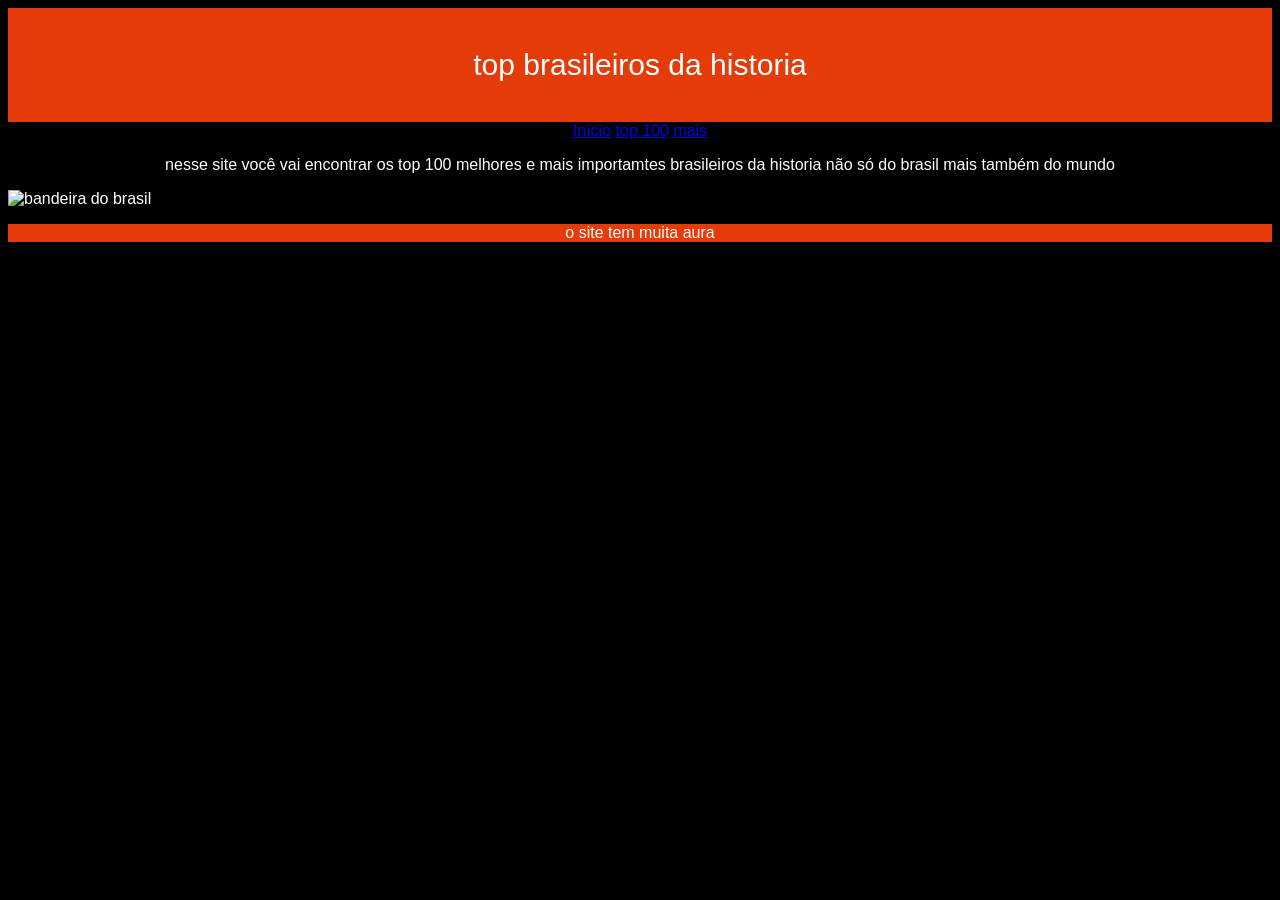
==== visual code/murilo-nascimento--1b-ti-site/index.html @ e548f8cf "Add files via upload" ====
<!DOCTYPE html>
<html lang="en">
<head>
    <meta charset="UTF-8">
    <meta name="viewport" content="width=device-width, initial-scale=1.0">
    <link rel="stylesheet" href="style.css">
    <title>tiririca web</title>
</head>
<body>
  <header class="camelo">
    top brasileiros da historia
  </header>

    <nav>
    <a href="index.html">Início</a>
    <a href="top 100.html">top 100</a>
    <a href="mais.html">mais</a>
    </nav>
<p>nesse site você vai encontrar os top 100 melhores e mais importamtes brasileiros da historia não só do brasil mais também do mundo</p>
<img src="https://upload.wikimedia.org/wikipedia/en/0/05/Flag_of_Brazil.svg" alt="bandeira do brasil">
  <footer>    
    <p>o site tem muita aura</p>
  </footer>

</body>
</html>
---- visual code/murilo-nascimento--1b-ti-site/style.css ----
body { 
 background-color: black;
 color: white;
 font-family: "Comic Sans MS", sans-serif;
}

.camelo {
background-color: rgb(228, 59, 8);
color: white;
padding: 40px;
font-size: 30px;
text-align: center;
}
nav  {
  text-align: center;
}
footer {
text-align: center;
background-color: rgb(228, 59, 8)
}
section {
  text-align: center;

  padding: 20px;
}
section ol {
  list-style-position: inside;
  text-align: center;
  padding: 0;
}
p {
  text-align: center;
}
img {
  display: block;
  margin-left: auto;
  margin-right: auto;
}
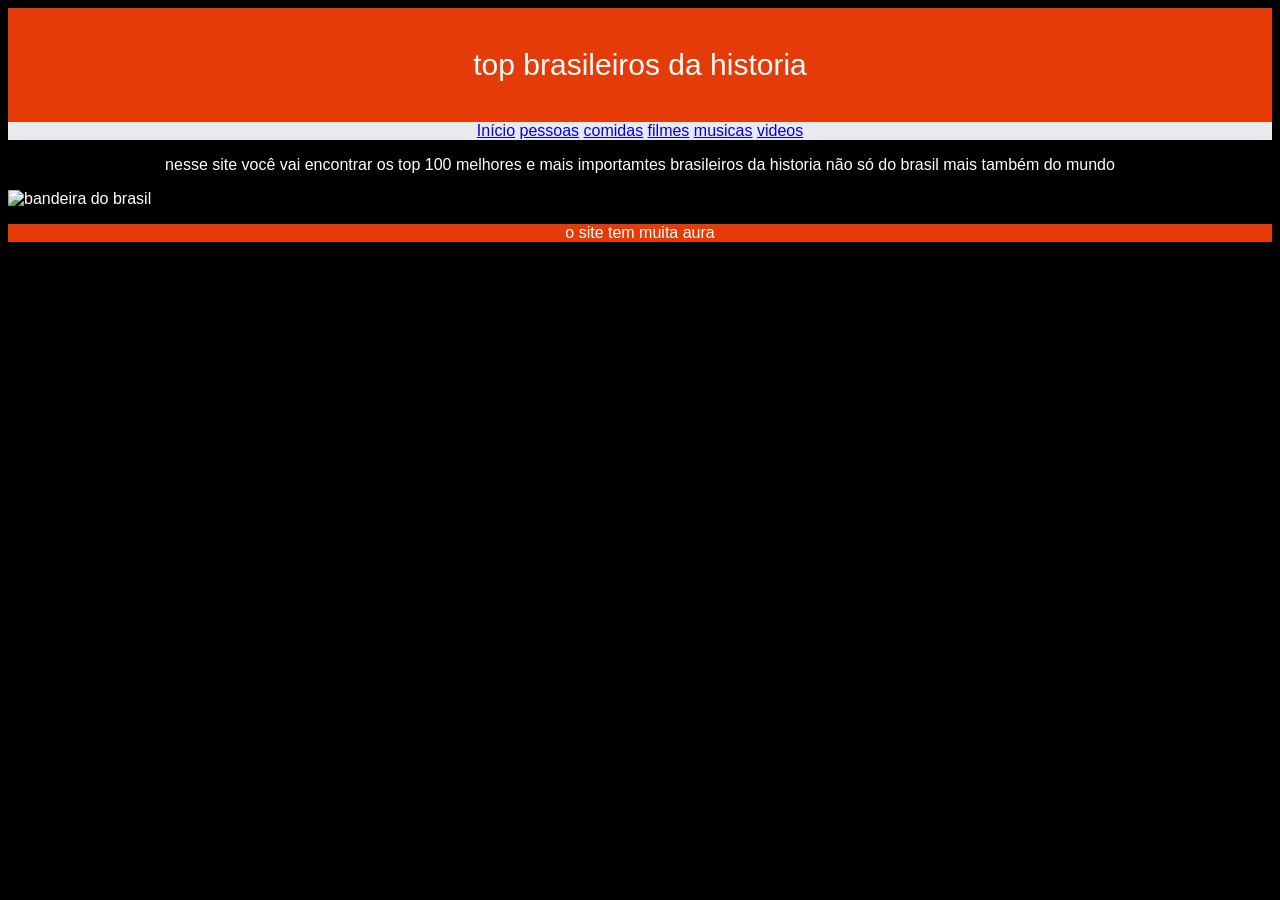
==== commit 46d7a228: "cleiton rasta" ====
--- a/visual code/murilo-nascimento--1b-ti-site/index.html
+++ b/visual code/murilo-nascimento--1b-ti-site/index.html
@@ -13,8 +13,11 @@
 
     <nav>
     <a href="index.html">Início</a>
-    <a href="top 100.html">top 100</a>
-    <a href="mais.html">mais</a>
+    <a href="pessoas.html">pessoas</a>
+ <a href="comidas.html">comidas</a>
+   <a href="filmes.html">filmes</a>
+   <a href="musicas.html">musicas</a>
+   <a href="videos.html">videos</a>
     </nav>
 <p>nesse site você vai encontrar os top 100 melhores e mais importamtes brasileiros da historia não só do brasil mais também do mundo</p>
 <img src="https://upload.wikimedia.org/wikipedia/en/0/05/Flag_of_Brazil.svg" alt="bandeira do brasil">
--- a/visual code/murilo-nascimento--1b-ti-site/style.css
+++ b/visual code/murilo-nascimento--1b-ti-site/style.css
@@ -13,6 +13,7 @@
 }
 nav  {
   text-align: center;
+  background-color: rgb(232, 234, 240);
 }
 footer {
 text-align: center;
@@ -35,4 +36,12 @@
   display: block;
   margin-left: auto;
   margin-right: auto;
+}
+a:hover {
+  color: rgb(122, 8, 228);
+}
+iframe {
+  display: block;
+  margin-left: auto;
+  margin-right: auto;
 }
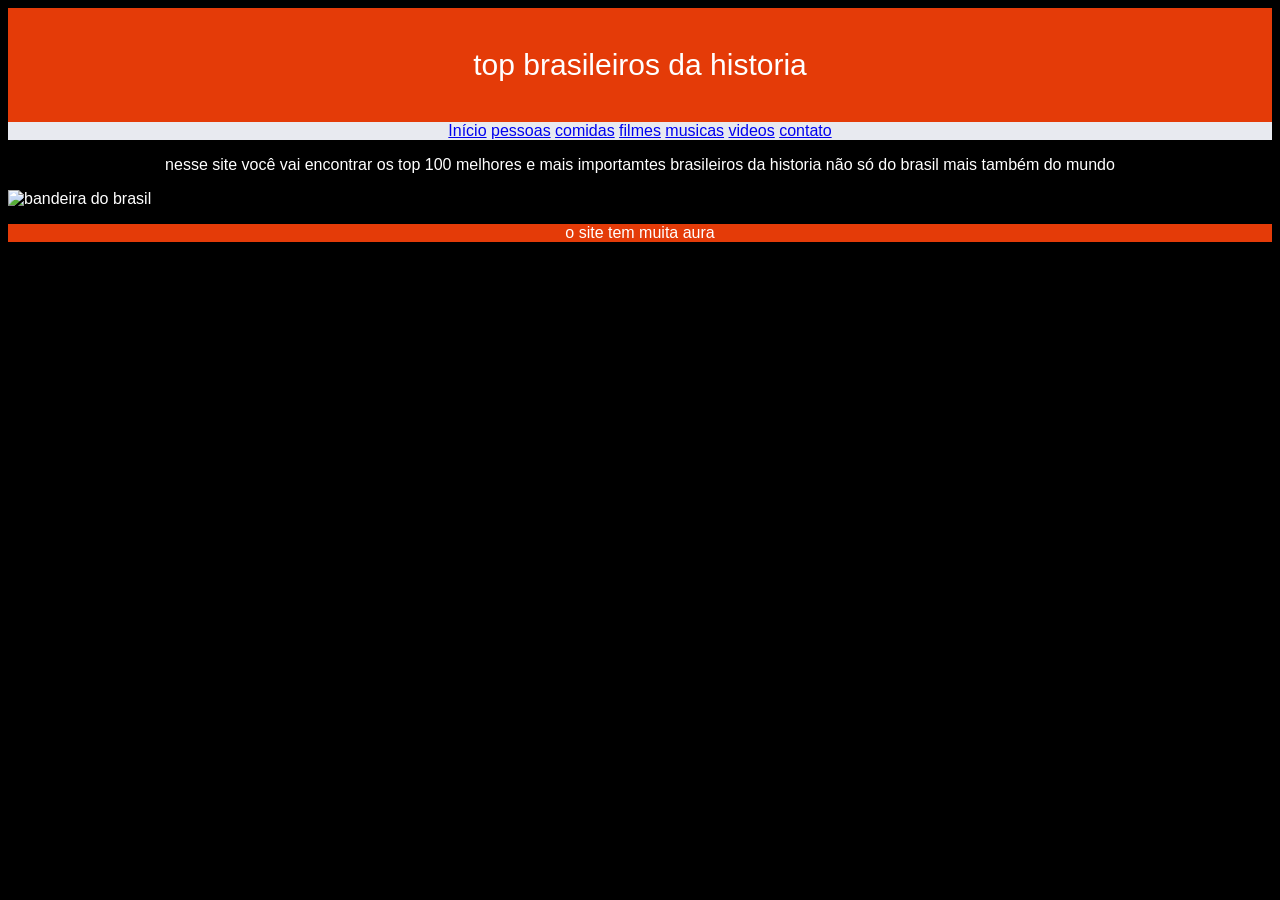
==== commit 52edfd09: "auuuuuu" ====
--- a/visual code/murilo-nascimento--1b-ti-site/index.html
+++ b/visual code/murilo-nascimento--1b-ti-site/index.html
@@ -18,6 +18,7 @@
    <a href="filmes.html">filmes</a>
    <a href="musicas.html">musicas</a>
    <a href="videos.html">videos</a>
+   <a href="contato.html">contato</a>
     </nav>
 <p>nesse site você vai encontrar os top 100 melhores e mais importamtes brasileiros da historia não só do brasil mais também do mundo</p>
 <img src="https://upload.wikimedia.org/wikipedia/en/0/05/Flag_of_Brazil.svg" alt="bandeira do brasil">
--- a/visual code/murilo-nascimento--1b-ti-site/style.css
+++ b/visual code/murilo-nascimento--1b-ti-site/style.css
@@ -44,4 +44,20 @@
   display: block;
   margin-left: auto;
   margin-right: auto;
+}
+.linha{
+    display: flex;
+    gap: 5%;
+    justify-content: center;
+    align-items: center;
+    margin-bottom: 5%;
+}
+
+.linha img{
+    width: 40%;
+    border-radius: 10%;
+}
+form {
+  text-align: center;
+  margin-top: 20px;
 }
